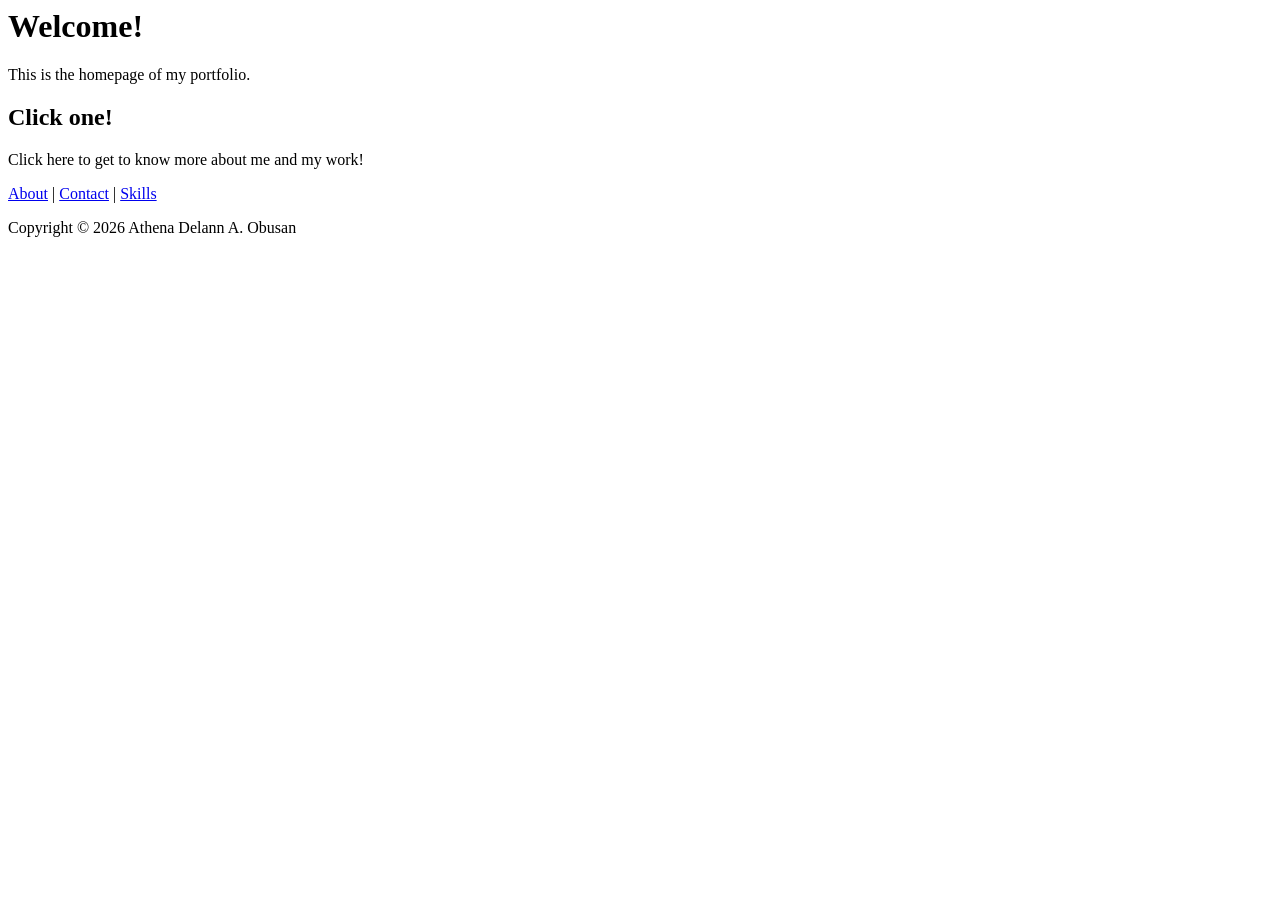
==== index.html @ f2b328cf "Initial commit with project structure" ====
<html>
    <header><title>Home</title>
    </header>
    <body>
        <main><h1>Welcome!</h1></main>
        <p>This is the homepage of my portfolio.</p>
        <section>
            <h2>Click one!</h2>
            <p>Click here to get to know more about me and my work!</p>
        </section>
        </body>
        <nav>
            <a href="about.html">About</a> |
            <a href="contact.html">Contact</a> |
                <a href="skills.html">Skills</a> 
        </nav>
        <aside>
            <footer>
                <p>Copyright &copy; 2026 Athena Delann A. Obusan</p>
            </footer>
        </aside>
</html>
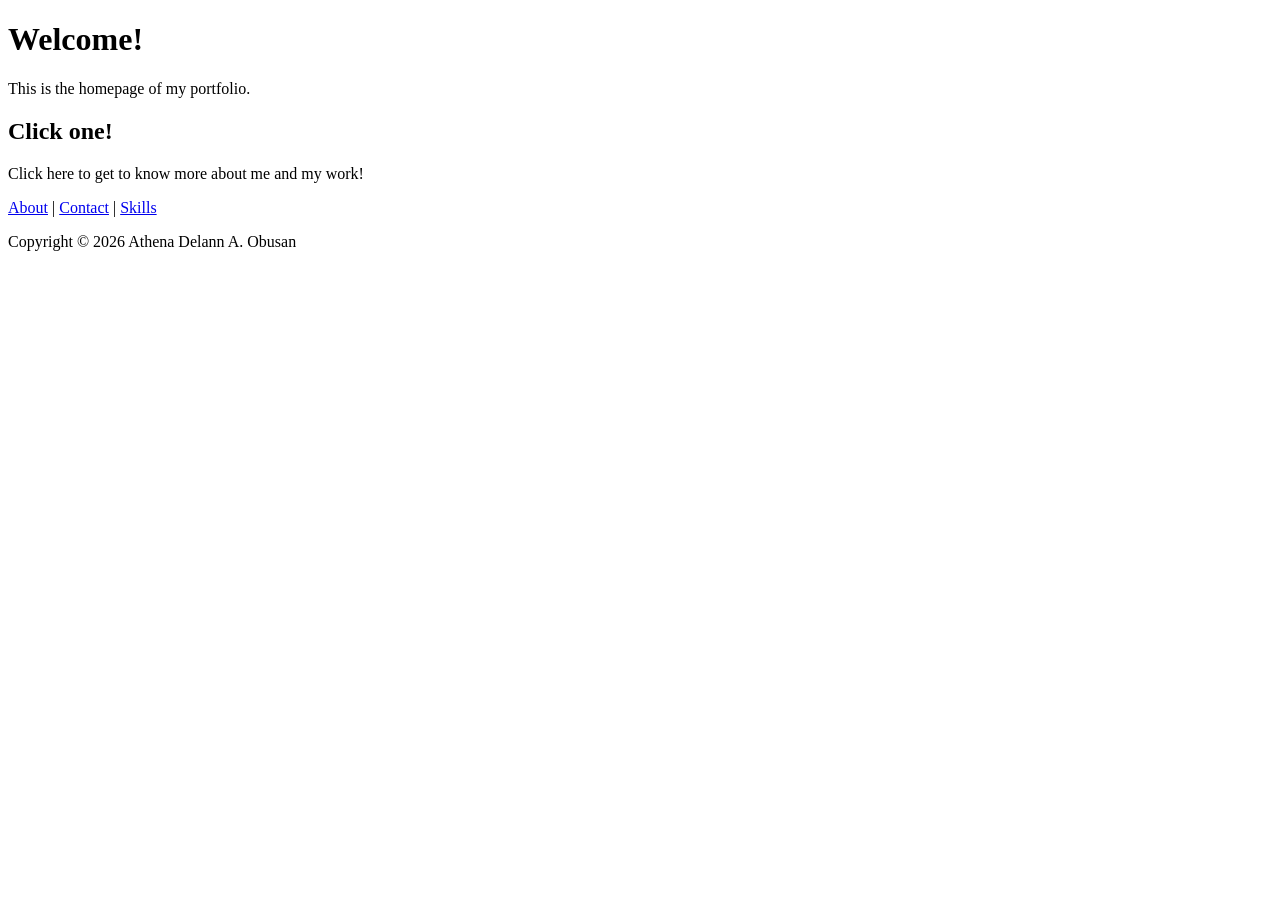
==== commit a565141f: ". . ." ====
--- a/index.html
+++ b/index.html
@@ -1,22 +1,31 @@
-<html>
-    <header><title>Home</title>
-    </header>
+<!DOCTYPE html>
+<html lang="en">
+
+    <head>
+        <meta charset="UTF-8">
+        <meta name="viewport" content="width=device-width, initial-scale=1.0">
+        <title>Home</title>
+    </head>
+
     <body>
-        <main><h1>Welcome!</h1></main>
+    <main>
+        <h1>Welcome!</h1>
         <p>This is the homepage of my portfolio.</p>
         <section>
             <h2>Click one!</h2>
             <p>Click here to get to know more about me and my work!</p>
         </section>
-        </body>
+    </main>
         <nav>
             <a href="about.html">About</a> |
             <a href="contact.html">Contact</a> |
                 <a href="skills.html">Skills</a> 
         </nav>
+
         <aside>
             <footer>
                 <p>Copyright &copy; 2026 Athena Delann A. Obusan</p>
             </footer>
         </aside>
+     </body>
 </html>
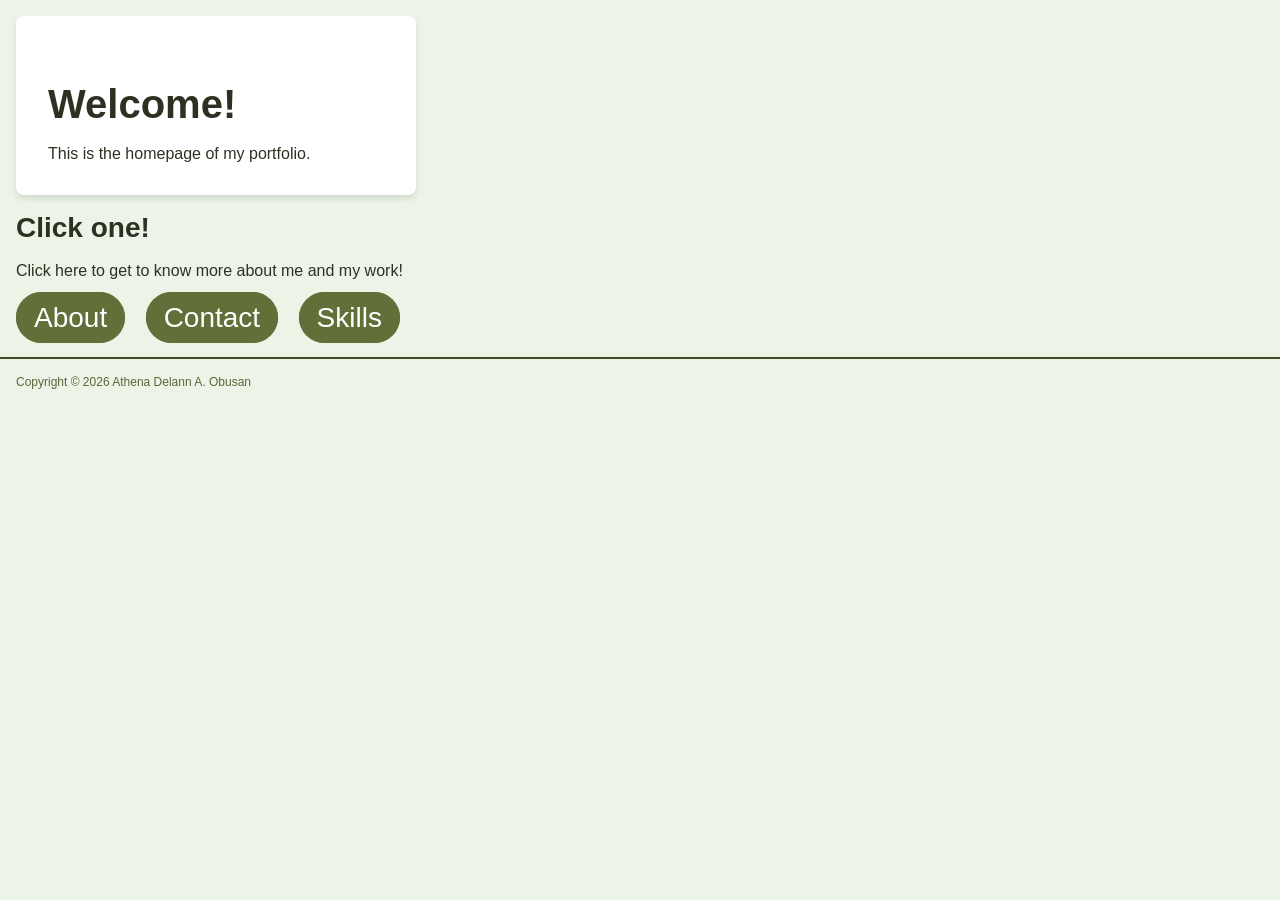
==== commit 6f975c85: ". . ." ====
--- a/index.html
+++ b/index.html
@@ -5,23 +5,25 @@
         <meta charset="UTF-8">
         <meta name="viewport" content="width=device-width, initial-scale=1.0">
         <title>Home</title>
+        <link rel="stylesheet" href="css/indexstyle.css">
     </head>
 
     <body>
     <main>
+        <div class="box">
         <h1>Welcome!</h1>
         <p>This is the homepage of my portfolio.</p>
+        </div>
         <section>
             <h2>Click one!</h2>
             <p>Click here to get to know more about me and my work!</p>
         </section>
     </main>
         <nav>
-            <a href="about.html">About</a> |
-            <a href="contact.html">Contact</a> |
-                <a href="skills.html">Skills</a> 
+            <a href="about.html" class="nav-btn">About</a>
+            <a href="contact.html" class="nav-btn">Contact</a>
+            <a href="skills.html" class="nav-btn">Skills</a>
         </nav>
-
         <aside>
             <footer>
                 <p>Copyright &copy; 2026 Athena Delann A. Obusan</p>
--- a/css/indexstyle.css
+++ b/css/indexstyle.css
@@ -0,0 +1,129 @@
+:root {
+  --color-background: #ebf4e6;
+  --color-surface: #ffffff;
+  --color-text: #2d3122;
+  --color-muted: #5a663a;
+  --color-primary: #617039;
+  --color-primary-dark: #404a24;
+  --color-border: #404a24;
+
+  --space-1: 0.25rem;
+  --space-2: 0.5rem;
+  --space-3: 0.75rem;
+  --space-4: 1rem;
+  --space-5: 1.5rem;
+  --space-6: 2rem;
+  --space-7: 3rem;
+  --space-8: 4rem;
+
+  --text-xxs: 0.625rem;
+  --text-xs: 0.75rem;
+  --text-sm: 0.875rem;
+  --text-base: 1rem;
+  --text-lg: 1.25rem;
+  --text-xl: 1.75rem;
+  --text-2xl: 2.5rem;
+}
+
+* {
+  box-sizing: border-box;
+}
+
+body {
+  margin: 0;
+  color: var(--color-text);
+  background: var(--color-background);
+  font-family: Arial, Helvetica, sans-serif;
+  font-size: var(--text-base);
+  line-height: 1.6;
+}
+
+h1,
+h2,
+p {
+  margin-top: 3rem;
+  margin-bottom: 1rem;
+  margin-left: 1rem;
+}
+
+h1,
+h2,
+p {
+  line-height: 1.2;
+}
+
+h1 {
+  font-size: var(--text-2xl);
+}
+
+h2 {
+  font-size: var(--text-xl);
+  margin-block-start: var(--space-2);
+  margin-block-end: var(--space-2);
+}
+
+p {
+  font-size: var(--text-md);
+  margin-block-start: var(--space-4);
+  margin-block-end: var(--space-4);
+}
+
+a {
+  color: var(--color-primary);
+}
+
+.nav-link,
+nav a {
+  text-decoration: none;
+  color: var(--color-primary);
+  font-size: var(--text-xl);
+  margin-left: var(--space-4);
+}
+.nav-link:hover,
+nav a:hover {
+  color: var(--color-surface);
+  background: var(--color-primary);
+}
+
+nav a.nav-btn {
+  background: var(--color-primary);
+  color: var(--color-surface);
+  border: 6px solid var(--color-primary);
+  border-radius: 50px;
+  border-width: 2px;
+  padding: var(--space-2) var(--space-4);
+  margin-block-start: var(--space-4);
+  margin-block-end: var(--space-4);
+  
+}
+nav a.nav-btn:hover {
+  background: transparent;
+  color: var(--color-primary);
+}
+
+.box,
+.form-container {
+  background: var(--color-surface);
+  padding: var(--space-4);
+  border-radius: var(--space-2);
+  box-shadow: 0 4px 6px rgba(0, 0, 0, 0.1);
+  max-width: 400px;
+  margin: var(--space-4);
+  margin-top: var(--space-4);
+  box-sizing: border-box; 
+}
+
+footer {
+  padding-block: var(--space-4);
+  color: var(--color-muted);
+  border-top: 2px solid var(--color-border);
+  font-size: var(--text-xxs);
+  margin-top: var(--space-4);
+} 
+
+footer p {
+  margin: 0;
+  font-size: var(--text-xs);
+  margin-left: var(--space-4);
+}
+
